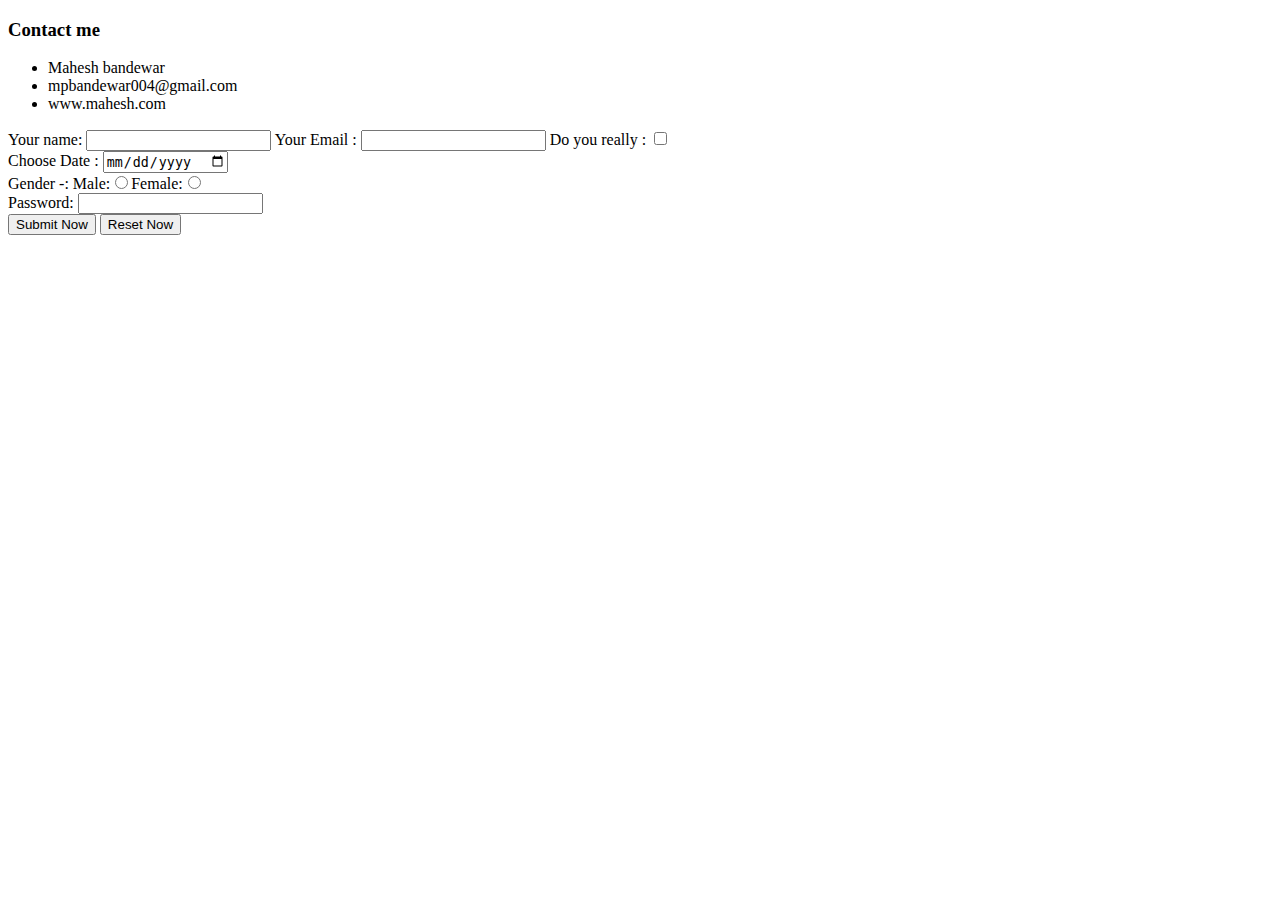
==== cont.html @ aad3dcee "Add files via upload" ====
<!DOCTYPE html>
<html lang="en" dir="ltr">
  <head>
    <meta charset="utf-8">
    <title>contat us</title>

  </head>
  <body>
    <h3>Contact me</h3>
    <ul>
      <li>Mahesh bandewar</li>
      <li>mpbandewar004@gmail.com</li>
      <li>www.mahesh.com</li>
    </ul>

    <form class="" action="mailto:mpbandewar004@gmail.com" method="post">
      <label for="name">Your name:</label>
      <input type="text" name="" value="" id="name">
      <label for="email">Your Email : </label>
      <input type="text" name="" value="" id="email">
      <label> Do you really : </label>

      <input type="checkbox" name="" value=""><br>
      <label  for="det">Choose Date : </label>
      <input type="date" name="" value="" id="det"><br>
      Gender -: Male:<input type="radio" name="mygender" value="">Female:<input type="radio" name="mygender" value=""><br>
      <label for="pass">Password:</label>
      <input type="password" name="" value="" id="pass"><br>
      <input type="submit" name="" value="Submit Now">
      <input type="reset" name="" value="Reset Now">
    </form>

  </body>
</html>
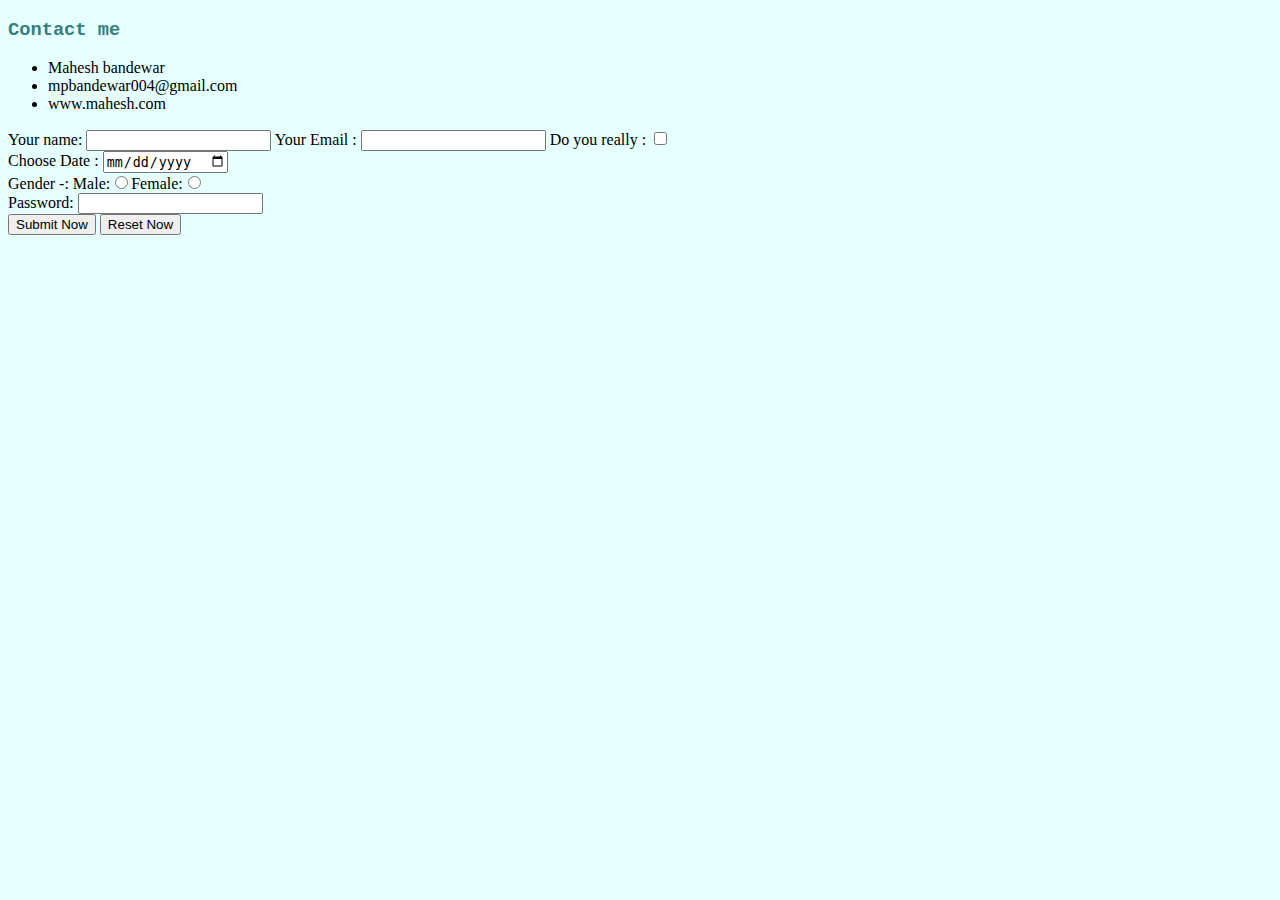
==== commit ab57410f: "Add files via upload" ====
--- a/cont.html
+++ b/cont.html
@@ -3,7 +3,7 @@
   <head>
     <meta charset="utf-8">
     <title>contat us</title>
-
+      <link rel="stylesheet" href="styles.css">
   </head>
   <body>
     <h3>Contact me</h3>
--- a/styles.css
+++ b/styles.css
@@ -0,0 +1,27 @@
+body{
+  background-color: #e6ffff;
+}
+a{
+  text-decoration:none;
+}
+hr{
+  /* background-color: white; */
+  border-style: dotted none none;
+  border-color: green;
+  border-width: 6px;
+  /* height:3px; */
+  width:10%;
+  /* border-style: dotted; */
+  /* border-style: dotted;
+  height:30%; */
+}
+h3,h1{
+  color: #357e7e;
+}
+h3{
+  font-family: "Lucida Console", "Courier New", monospace;
+}
+
+h1{
+  font-family: monospace;
+}
